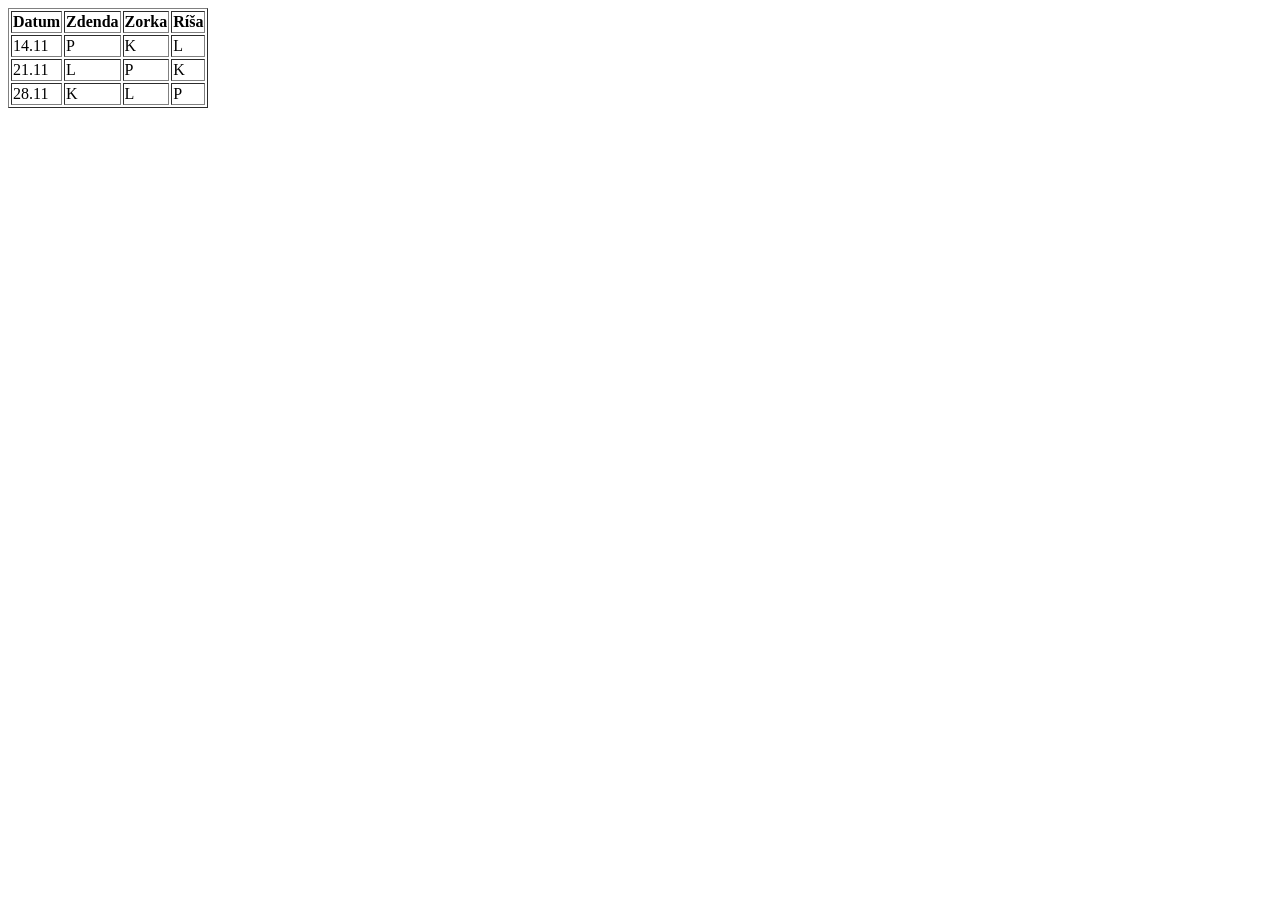
==== public/uklizeni.html @ c4e096e5 "prvni tabulka" ====
<!DOCTYPE html>
<html lang="en">
    <head>
        <meta charset="UTF-8">
        <meta name="viewport" content="width=device-width, initial-scale=1.0">
        <title>Document</title>
        <link rel="stylesheet" href="style.css">
    </head>
    <body>
        <table border="1">
            <tr>
                <th>Datum</th>
                <th>Zdenda</th>
                <th>Zorka</th>
                <th>Ríša</th>
            </tr>
            <tr>
                <td>14.11</td>
                <td>P</td>
                <td>K</td>
                <td>L</td>
            </tr>
            <tr>
                <td>21.11</td>
                <td>L</td>
                <td>P</td>
                <td>K</td>
            </tr>
            <tr>
                <td>28.11</td>
                <td>K</td>
                <td>L</td>
                <td>P</td>
            </tr>
        </table>
    </body>
</html>





<!--                <script>
                    let startDate = new Date(2026, 10, 21);

                    for (let i = 0; i < 100; i++) {
                        let currentDate = new Date(startDate);
                        currentDate.setDate(startDate.getDate() + (i * 7));

                        document.getElementById("dates").innerHTML +=
                            currentDate.toLocaleDateString("en-GB") + "<br>";
                    }
                </script>  -->
---- public/style.css ----
body {
    display: flex;
    flex-direction: row;
}

#tabule {
    width: 200px;
    line-height: 16px;
}

#dates {
    width: 73px;
    flex-shrink: 0;
    line-height: 20px;
}
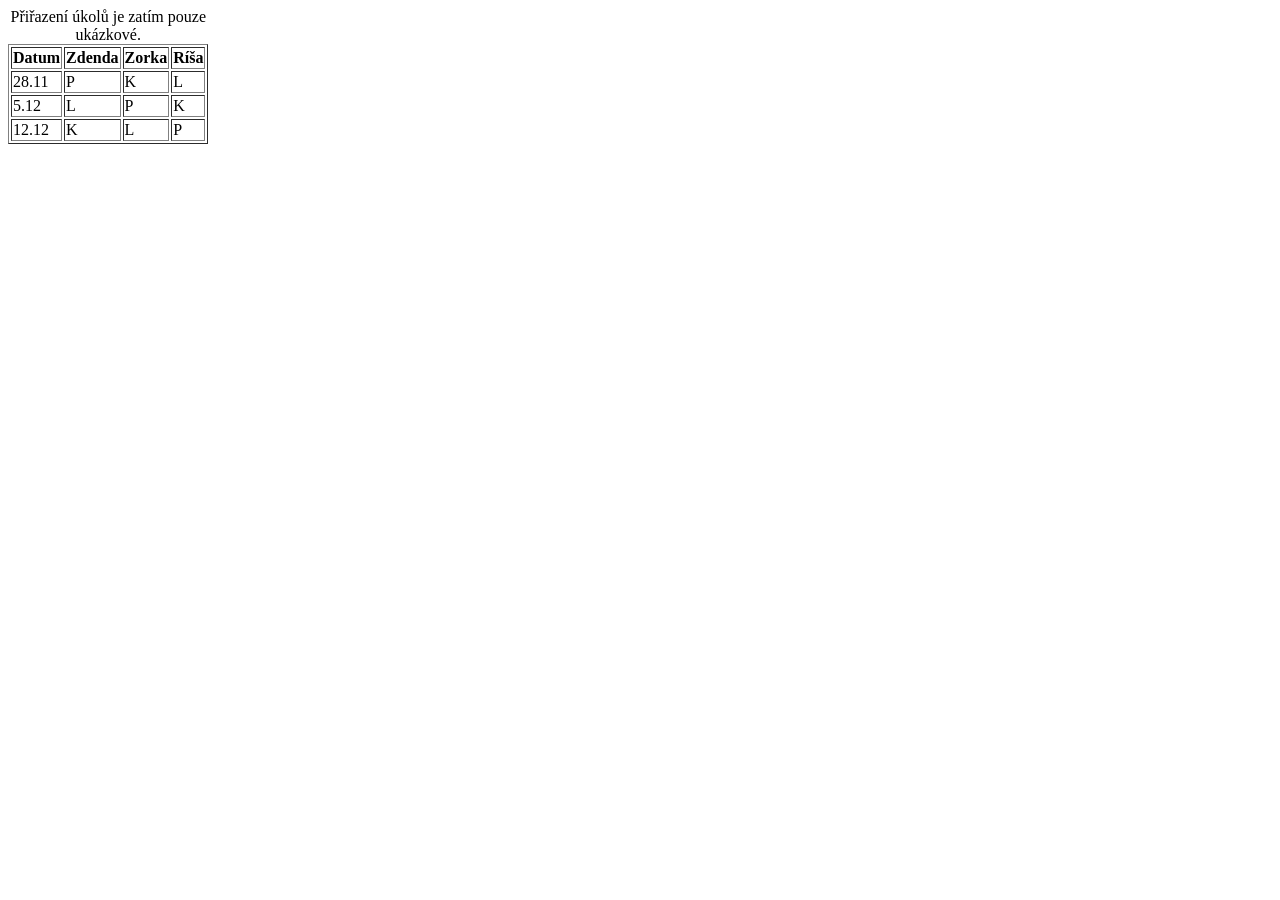
==== commit 36de8c65: "dynamic update od the data" ====
--- a/public/uklizeni.html
+++ b/public/uklizeni.html
@@ -8,46 +8,46 @@
     </head>
     <body>
         <table border="1">
-            <tr>
-                <th>Datum</th>
-                <th>Zdenda</th>
-                <th>Zorka</th>
-                <th>Ríša</th>
-            </tr>
-            <tr>
-                <td>14.11</td>
-                <td>P</td>
-                <td>K</td>
-                <td>L</td>
-            </tr>
-            <tr>
-                <td>21.11</td>
-                <td>L</td>
-                <td>P</td>
-                <td>K</td>
-            </tr>
-            <tr>
-                <td>28.11</td>
-                <td>K</td>
-                <td>L</td>
-                <td>P</td>
-            </tr>
+            <caption>Přiřazení úkolů je zatím pouze ukázkové.</caption>
+            <thead>
+                <tr>
+                    <th>Datum</th>
+                    <th>Zdenda</th>
+                    <th>Zorka</th>
+                    <th>Ríša</th>
+                </tr>
+            </thead>
+            <tbody id="schedule"></tbody>
         </table>
+
+        <script>
+            const today = new Date();
+            const currentSaturday = new Date(today.getFullYear(), today.getMonth(), today.getDate());
+            const daysSinceMonday = (currentSaturday.getDay() + 6) % 7;
+            currentSaturday.setDate(currentSaturday.getDate() - daysSinceMonday + 5);
+
+            // TODO: Replace these examples with the computed assignments for each week.
+            // Each row is ordered: Zdenda, Zorka, Ríša.
+            const assignmentsByWeek = [
+                ["P", "K", "L"], // Previous week
+                ["L", "P", "K"], // Current week
+                ["K", "L", "P"]  // Next week
+            ];
+
+            const schedule = document.getElementById("schedule");
+            [-7, 0, 7].forEach((dayOffset, index) => {
+                const date = new Date(currentSaturday);
+                date.setDate(date.getDate() + dayOffset);
+
+                const row = document.createElement("tr");
+                const dateText = `${date.getDate()}.${date.getMonth() + 1}`;
+                [dateText, ...assignmentsByWeek[index]].forEach(value => {
+                    const cell = document.createElement("td");
+                    cell.textContent = value;
+                    row.appendChild(cell);
+                });
+                schedule.appendChild(row);
+            });
+        </script>
     </body>
 </html>
-
-
-
-
-
-<!--                <script>
-                    let startDate = new Date(2026, 10, 21);
-
-                    for (let i = 0; i < 100; i++) {
-                        let currentDate = new Date(startDate);
-                        currentDate.setDate(startDate.getDate() + (i * 7));
-
-                        document.getElementById("dates").innerHTML +=
-                            currentDate.toLocaleDateString("en-GB") + "<br>";
-                    }
-                </script>  -->
